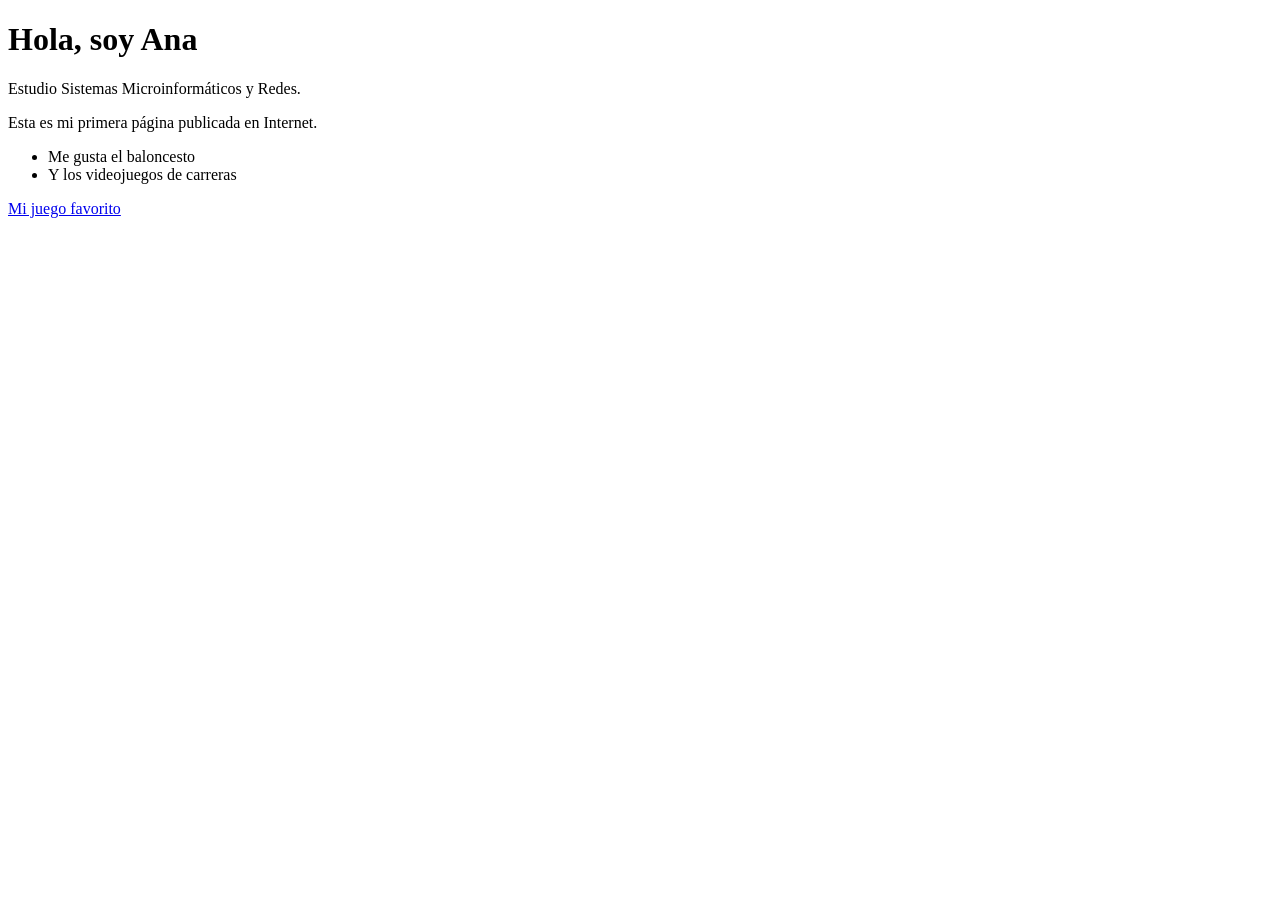
==== index.html @ c4c618f2 "Página inicial de Ana" ====
<!DOCTYPE html>
<html lang="es">
<head>
  <meta charset="utf-8">
  <meta name="viewport" content="width=device-width, initial-scale=1">
  <title>La página de Ana</title>
</head>
<body>
  <h1>Hola, soy Ana</h1>
  <p>Estudio Sistemas Microinformáticos y Redes.</p>
  <p>Esta es mi primera página publicada en Internet.</p>
  <ul>
    <li>Me gusta el baloncesto</li>
    <li>Y los videojuegos de carreras</li>
  </ul>
  <a href="https://supertuxkart.net">Mi juego favorito</a>
</body>
</html>
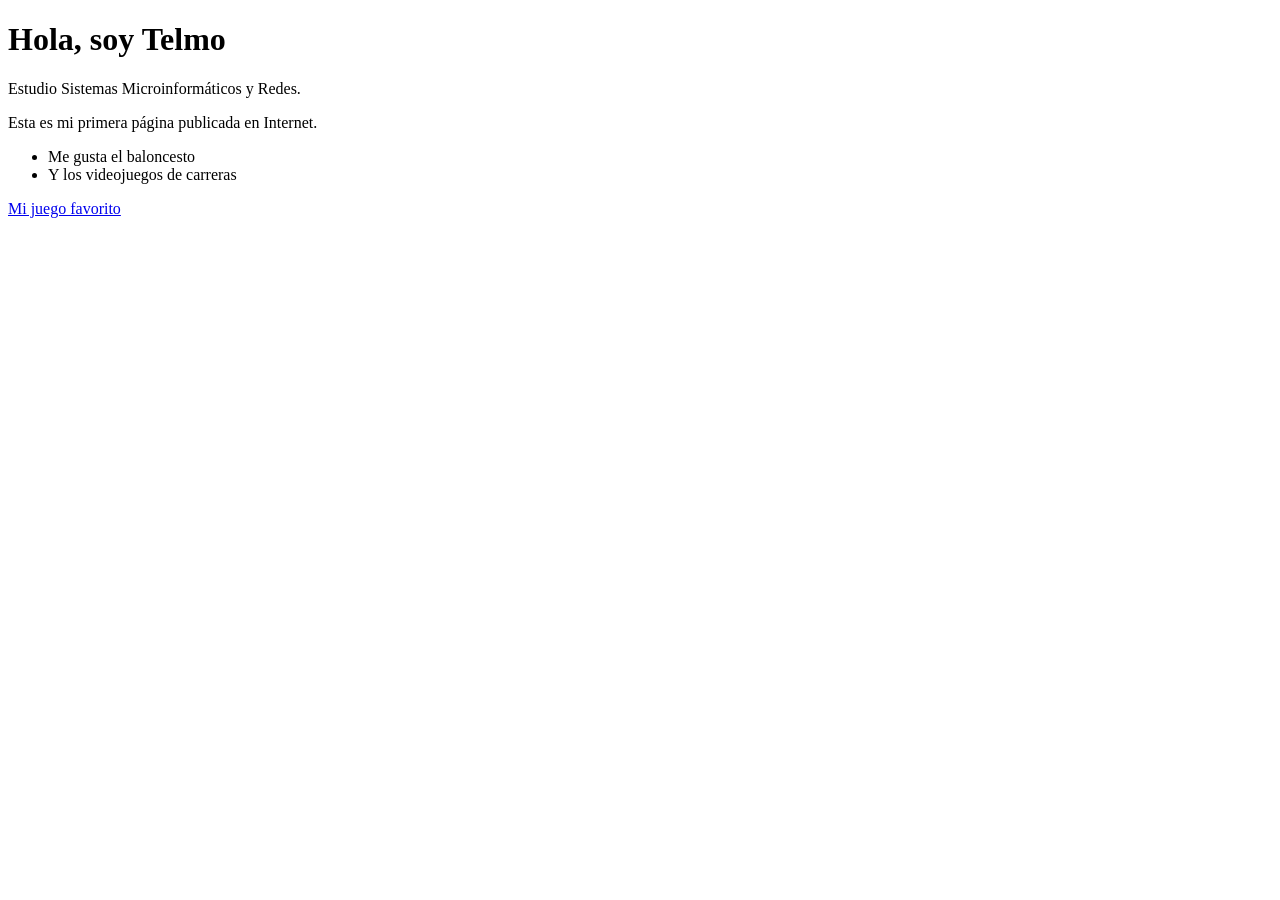
==== commit 78328c66: "Cambio de nombre de Ana a Telmo en el título" ====
--- a/index.html
+++ b/index.html
@@ -6,7 +6,7 @@
   <title>La página de Ana</title>
 </head>
 <body>
-  <h1>Hola, soy Ana</h1>
+  <h1>Hola, soy Telmo</h1>
   <p>Estudio Sistemas Microinformáticos y Redes.</p>
   <p>Esta es mi primera página publicada en Internet.</p>
   <ul>
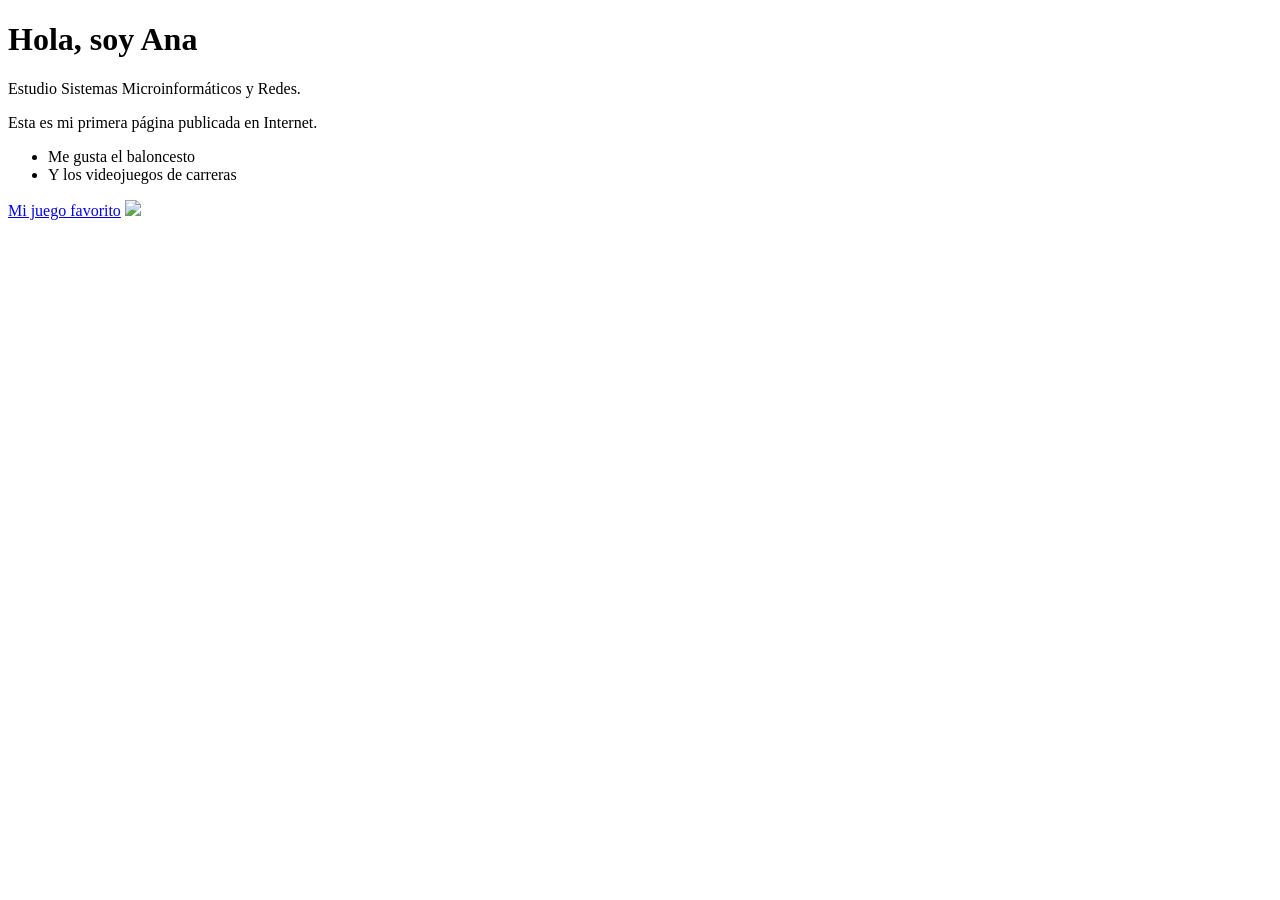
==== commit 31a94196: "Cambio en imagen" ====
--- a/index.html
+++ b/index.html
@@ -6,7 +6,7 @@
   <title>La página de Ana</title>
 </head>
 <body>
-  <h1>Hola, soy Telmo</h1>
+  <h1>Hola, soy Ana</h1>
   <p>Estudio Sistemas Microinformáticos y Redes.</p>
   <p>Esta es mi primera página publicada en Internet.</p>
   <ul>
@@ -14,5 +14,6 @@
     <li>Y los videojuegos de carreras</li>
   </ul>
   <a href="https://supertuxkart.net">Mi juego favorito</a>
+  <img src=https://www.lafutbolteca.com/wp-content/uploads/2026/06/Escudo-Real-Club-Deportivo-A-Coru%C3%B1a.jpg
 </body>
 </html>
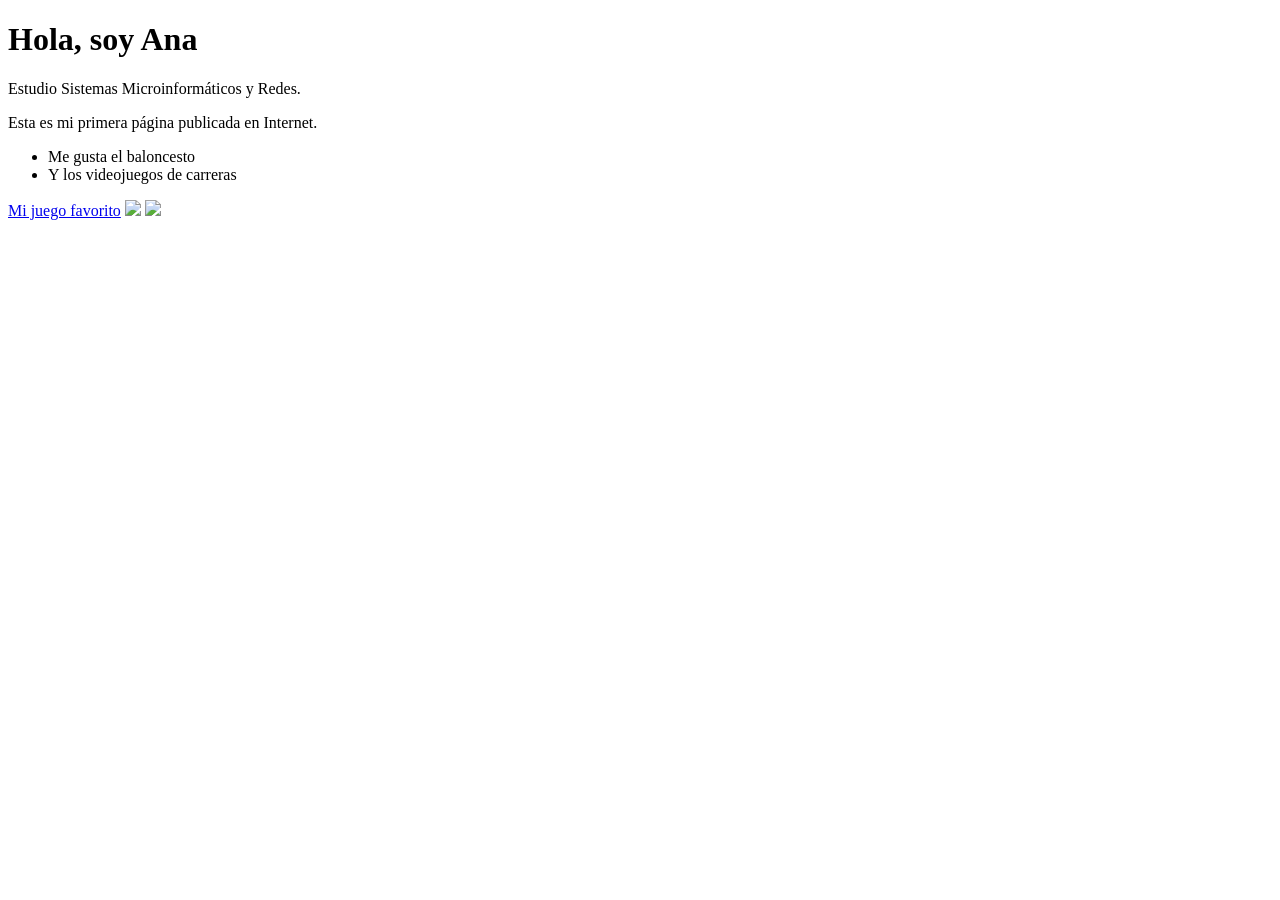
==== commit f5b69130: "Update index.html" ====
--- a/index.html
+++ b/index.html
@@ -3,7 +3,7 @@
 <head>
   <meta charset="utf-8">
   <meta name="viewport" content="width=device-width, initial-scale=1">
-  <title>La página de Ana</title>
+  <title>La página de Telmo</title>
 </head>
 <body>
   <h1>Hola, soy Ana</h1>
@@ -14,6 +14,7 @@
     <li>Y los videojuegos de carreras</li>
   </ul>
   <a href="https://supertuxkart.net">Mi juego favorito</a>
-  <img src=https://www.lafutbolteca.com/wp-content/uploads/2026/06/Escudo-Real-Club-Deportivo-A-Coru%C3%B1a.jpg
+  <img src="https://www.lafutbolteca.com/wp-content/uploads/2026/06/Escudo-Real-Club-Deportivo-A-Coru%C3%B1a.jpg">
+   <img src="https://upload.wikimedia.org/wikipedia/commons/2/2e/Bandera_valladolid.svg?utm_source=es.wikipedia.org&utm_campaign=index&utm_content=original">
 </body>
 </html>
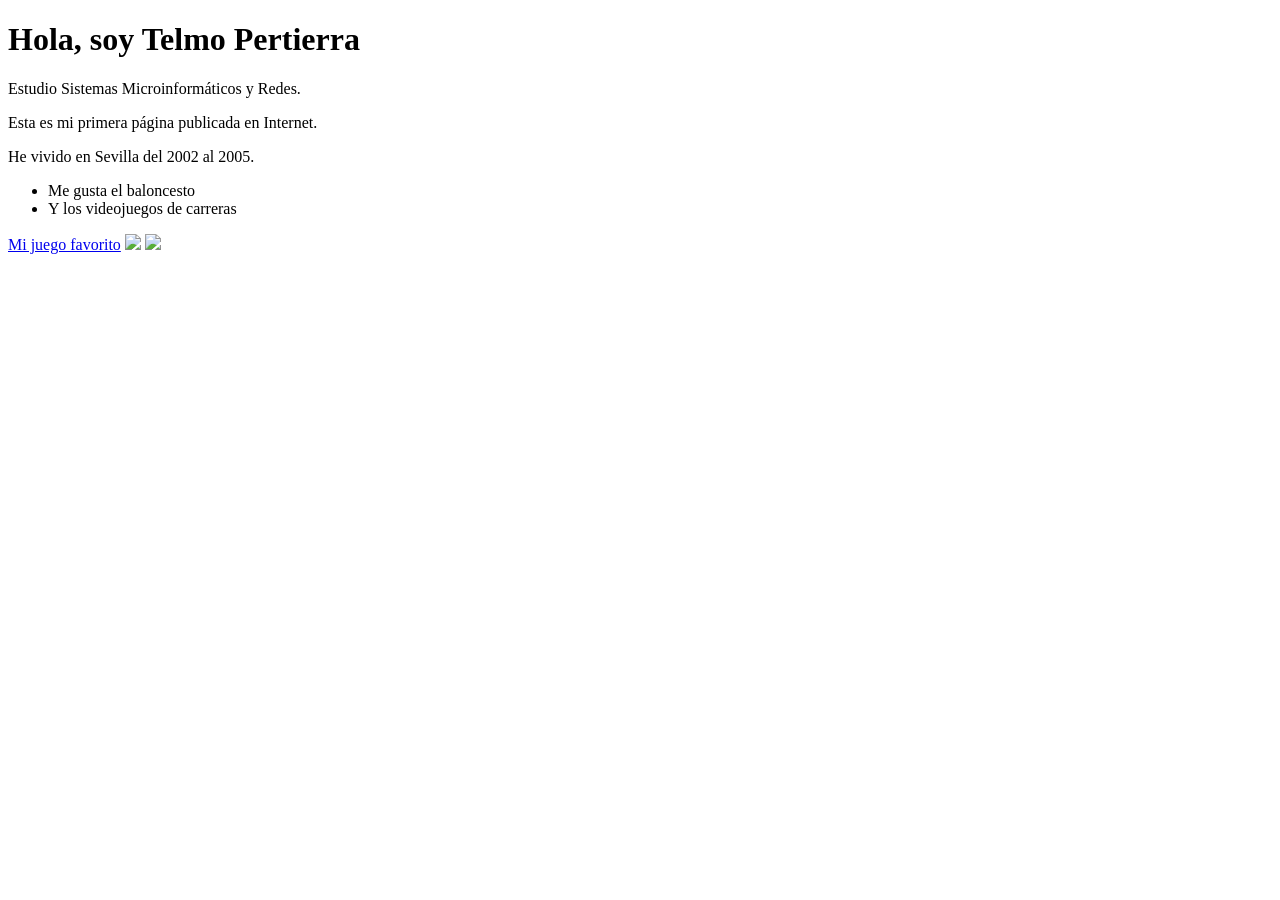
==== commit 94a6697e: "Update index.html" ====
--- a/index.html
+++ b/index.html
@@ -6,9 +6,10 @@
   <title>La página de Telmo</title>
 </head>
 <body>
-  <h1>Hola, soy Ana</h1>
+  <h1>Hola, soy Telmo Pertierra</h1>
   <p>Estudio Sistemas Microinformáticos y Redes.</p>
   <p>Esta es mi primera página publicada en Internet.</p>
+  <p>He vivido en Sevilla del 2002 al 2005.</p>
   <ul>
     <li>Me gusta el baloncesto</li>
     <li>Y los videojuegos de carreras</li>
